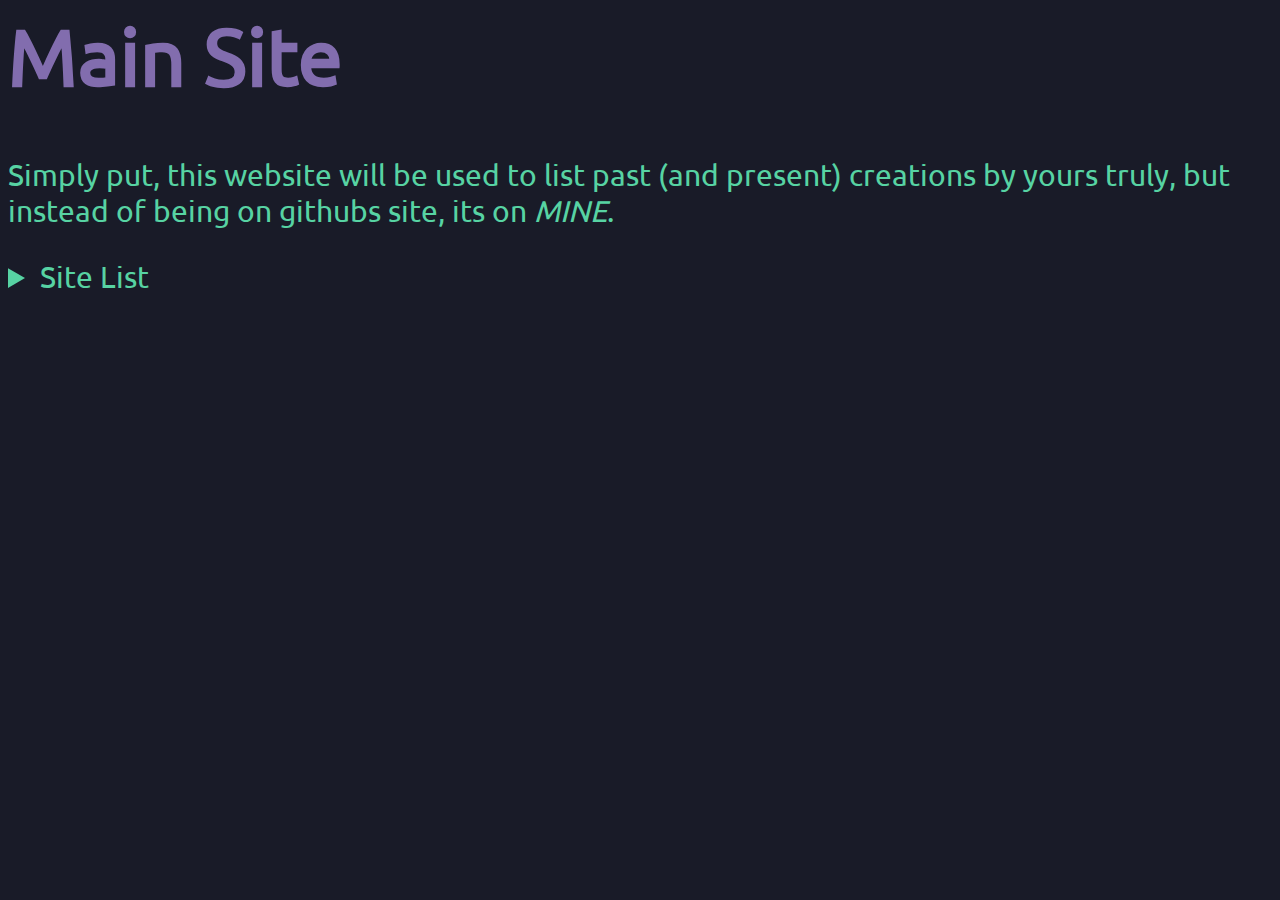
==== index.html @ 6004282b "Update index.html" ====
<DOCTYPE html>
  <html>
    <head>
      <title>Main Site</title>
      <link rel="stylesheet" href="style.css">
    </head>
    <body>
      <h1>Main Site</h1>
      <p>Simply put, this website will be used to list past (and present) creations by yours truly, but instead of being on githubs site, its on <i>MINE</i>.</p>
      <details>
        <summary>Site List</summary>
          <a href="https://mellomuffin.github.io/website-practice/index.html">Website Practice</a>
      </details>
    </body>
  </html>
---- style.css ----
@font-face {
          font-family: "Ubuntu";
          src:
            url("fonts/Ubuntu-Regular.ttf");
            url("fonts/Ubuntu-Italic.ttf") font-style: italic;
            url("fonts/Ubuntu-Bold.ttf") font-style: bold;
            url("fonts/Ubuntu-BoldItalic.ttf") font-style: bolditalic;
        }
        body {background-color:#191b28; font-family: Ubuntu;}
        h1 {color:#826dae; font-size: 80px;}
        p {color:#57d3a3; font-size: 30px;}
        summary {color:#57d3a3; font-size: 30px;}
        a {color:#e5a4a2; font-size: 25px;}
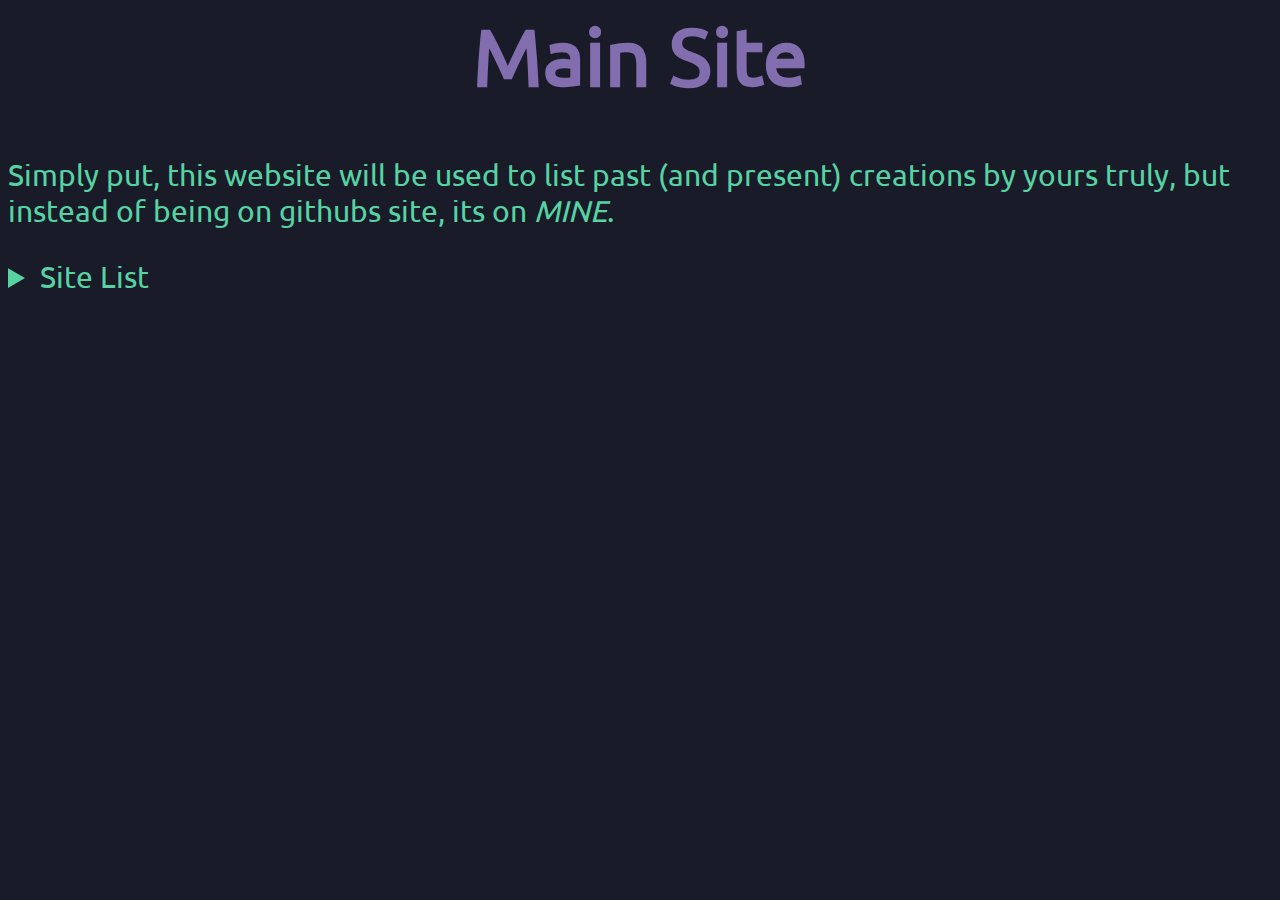
==== commit 0465ba00: "Update index.html" ====
--- a/index.html
+++ b/index.html
@@ -5,11 +5,13 @@
       <link rel="stylesheet" href="style.css">
     </head>
     <body>
-      <h1>Main Site</h1>
+      <h1 align=center>Main Site</h1>
       <p>Simply put, this website will be used to list past (and present) creations by yours truly, but instead of being on githubs site, its on <i>MINE</i>.</p>
       <details>
         <summary>Site List</summary>
           <a href="https://mellomuffin.github.io/website-practice/index.html">Website Practice</a>
+        <br>
+          <a href="about/aboutme.html">About Me</a>
       </details>
     </body>
   </html>
--- a/style.css
+++ b/style.css
@@ -7,7 +7,7 @@
             url("fonts/Ubuntu-BoldItalic.ttf") font-style: bolditalic;
         }
         body {background-color:#191b28; font-family: Ubuntu;}
-        h1 {color:#826dae; font-size: 80px;}
+        h1 {color:#826dae; font-size: 80px; border: 3px #826dae;}
         p {color:#57d3a3; font-size: 30px;}
         summary {color:#57d3a3; font-size: 30px;}
         a {color:#e5a4a2; font-size: 25px;}
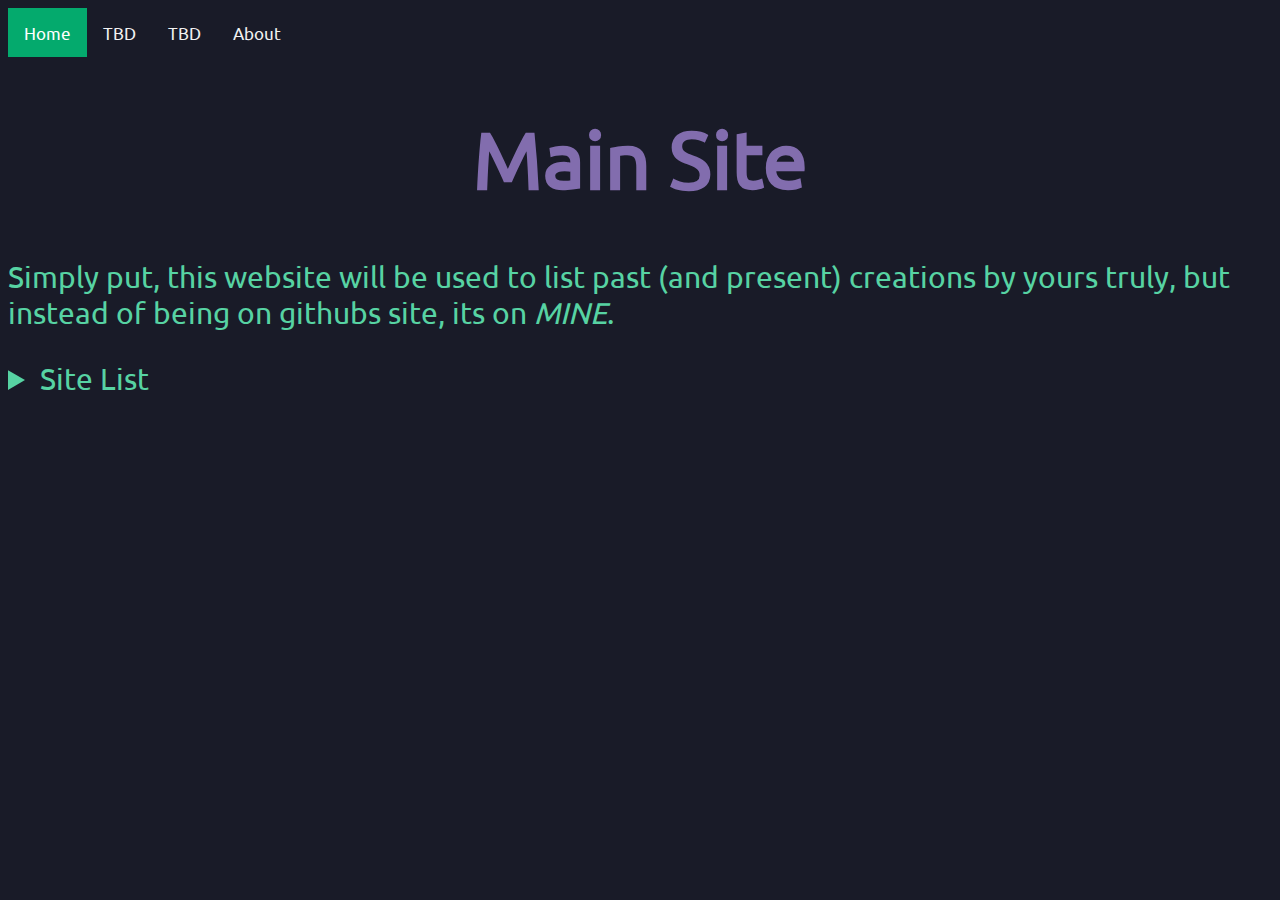
==== commit 6e19e096: "Update index.html" ====
--- a/index.html
+++ b/index.html
@@ -5,13 +5,21 @@
       <link rel="stylesheet" href="style.css">
     </head>
     <body>
+      
+      <div class="topnav">
+  <a class="active" href="#home">Home</a>
+  <a href="#blank">TBD</a>
+  <a href="#blank">TBD</a>
+  <a href="#about">About</a>
+      </div>
+      
       <h1 align=center>Main Site</h1>
       <p>Simply put, this website will be used to list past (and present) creations by yours truly, but instead of being on githubs site, its on <i>MINE</i>.</p>
+      
       <details>
         <summary>Site List</summary>
           <a href="https://mellomuffin.github.io/website-practice/index.html">Website Practice</a>
-        <br>
-          <a href="about/aboutme.html">About Me</a>
       </details>
+      
     </body>
   </html>
--- a/style.css
+++ b/style.css
@@ -6,8 +6,30 @@
             url("fonts/Ubuntu-Bold.ttf") font-style: bold;
             url("fonts/Ubuntu-BoldItalic.ttf") font-style: bolditalic;
         }
-        body {background-color:#191b28; font-family: Ubuntu;}
-        h1 {color:#826dae; font-size: 80px; border: 3px #826dae;}
-        p {color:#57d3a3; font-size: 30px;}
-        summary {color:#57d3a3; font-size: 30px;}
-        a {color:#e5a4a2; font-size: 25px;}
+body {background-color:#191b28; font-family: Ubuntu;}
+h1 {color:#826dae; font-size: 80px; border: 3px #826dae;}
+p {color:#57d3a3; font-size: 30px;}
+summary {color:#57d3a3; font-size: 30px;}
+a {color:#e5a4a2; font-size: 25px;}
+.topnav {
+  overflow: hidden;
+  background-color: ##E39292;
+}
+
+.topnav a {
+  float: left;
+  color: #f2f2f2;
+  text-align: center;
+  padding: 14px 16px;
+  text-decoration: none;
+  font-size: 17px;
+}
+
+.topnav a:hover {
+  background-color: #ddd;
+  color: black;
+}
+
+.topnav a.active {
+  background-color: #04AA6D;
+  color: white;
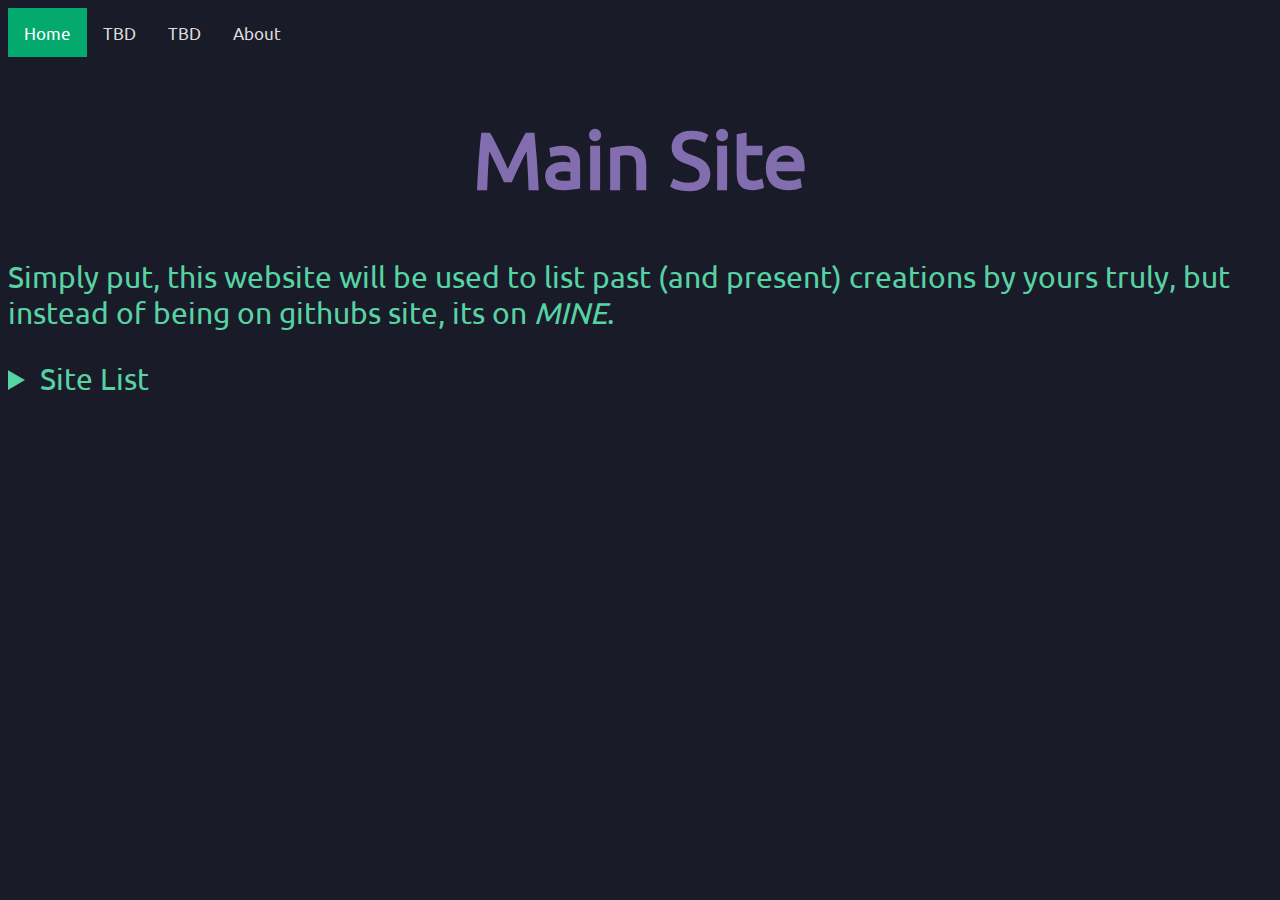
==== commit ecf54ed6: "Update index.html" ====
--- a/index.html
+++ b/index.html
@@ -10,7 +10,7 @@
   <a class="active" href="#home">Home</a>
   <a href="#blank">TBD</a>
   <a href="#blank">TBD</a>
-  <a href="#about">About</a>
+  <a href="about/about.html">About</a>
       </div>
       
       <h1 align=center>Main Site</h1>
--- a/style.css
+++ b/style.css
@@ -13,12 +13,12 @@
 a {color:#e5a4a2; font-size: 25px;}
 .topnav {
   overflow: hidden;
-  background-color: ##E39292;
+  background-color: #191b28;
 }
 
 .topnav a {
   float: left;
-  color: #f2f2f2;
+  color: #ddd;
   text-align: center;
   padding: 14px 16px;
   text-decoration: none;
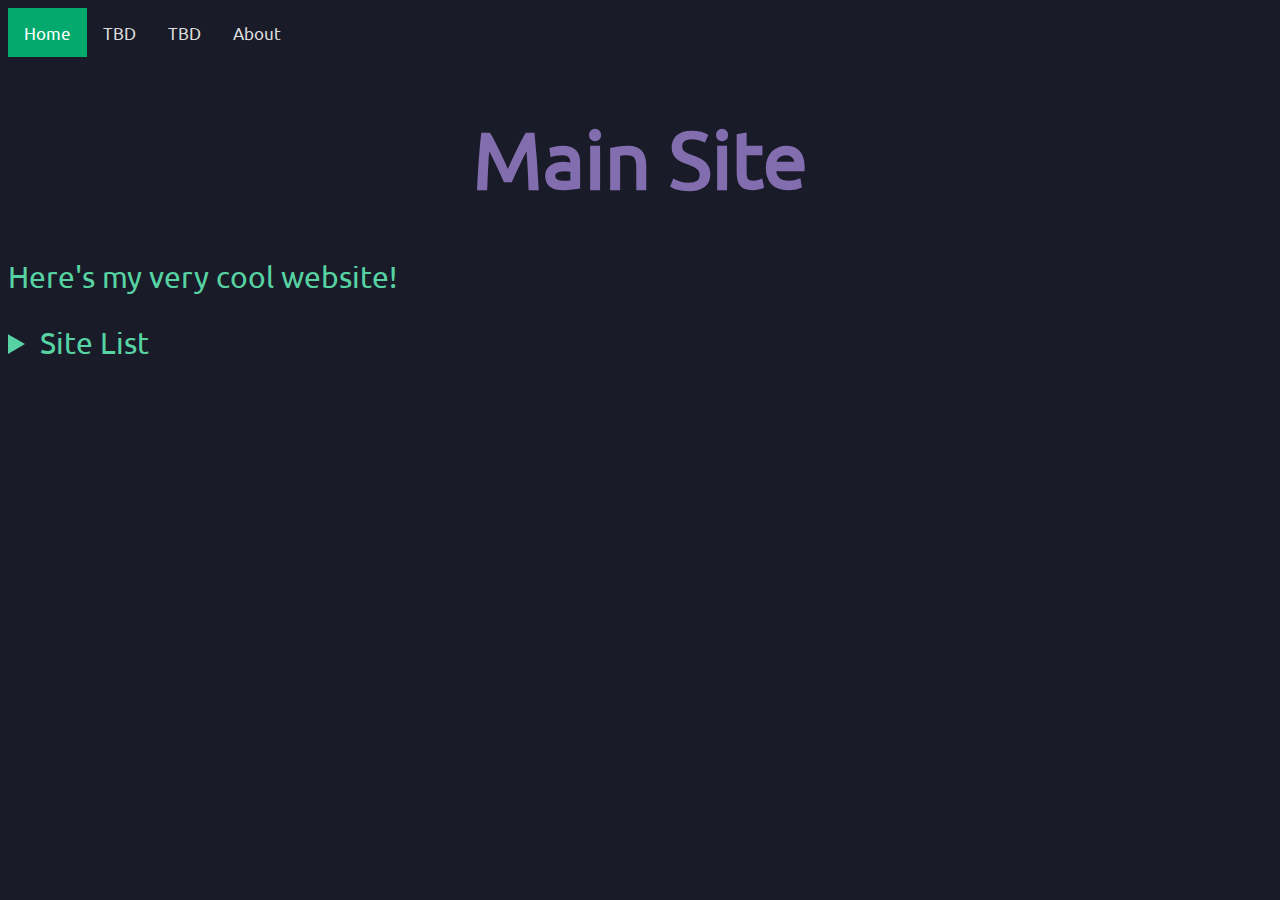
==== commit 6a384496: "Update index.html" ====
--- a/index.html
+++ b/index.html
@@ -7,14 +7,14 @@
     <body>
       
       <div class="topnav">
-  <a class="active" href="#home">Home</a>
-  <a href="#blank">TBD</a>
-  <a href="#blank">TBD</a>
+  <a class="active" href="">Home</a>
+  <a href="error/error.html">TBD</a>
+  <a href="error/error.html">TBD</a>
   <a href="about/about.html">About</a>
       </div>
       
       <h1 align=center>Main Site</h1>
-      <p>Simply put, this website will be used to list past (and present) creations by yours truly, but instead of being on githubs site, its on <i>MINE</i>.</p>
+      <p>Here's my very cool website!</p>
       
       <details>
         <summary>Site List</summary>
